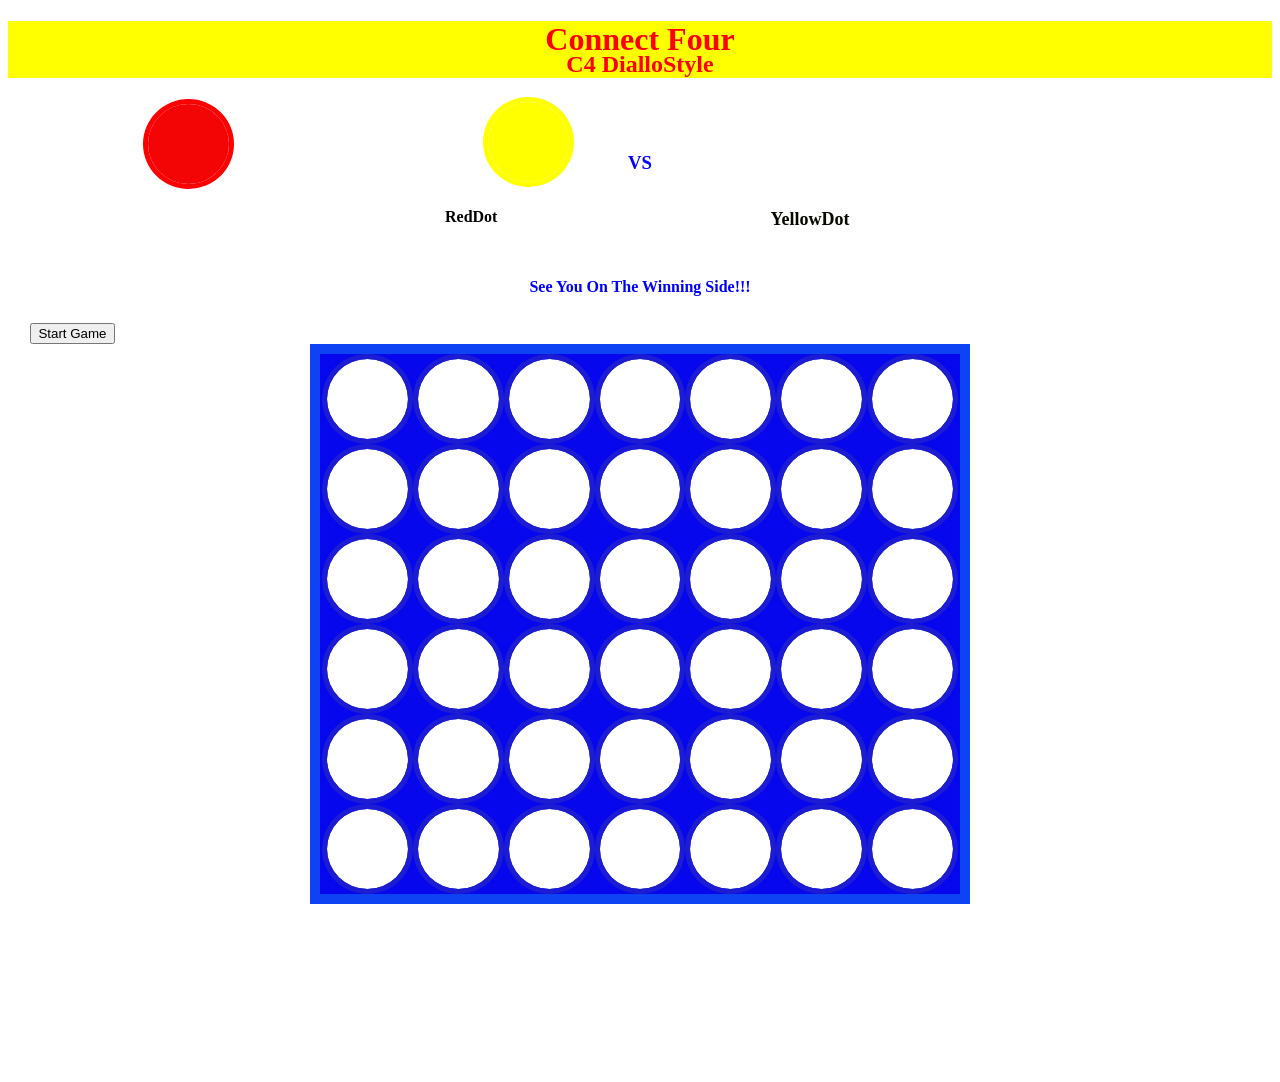
==== index.html @ 9d5be476 "first" ====
<!DOCTYPE html>
<html lang="en">
    <head>
        <title>Connect Four</title>
        <meta charset="UTF-8">
        <meta name="viewport" content="width=device-width, initial-scale=1.0">
        <link rel="stylesheet" href="css/styles.css">
        <script src="js/app.js"></script> 
    </head>
    <body> 
    <h1>Connect Four</h1>    
     <h2>C4 DialloStyle</h2>
     <h4>RedDot</h4>
     <h3>VS</h3>
    <h5>YellowDot</h5>
    <h6>See You On The 
        Winning Side!!!</h6> 
    <div class="startIt">
     <div id="message"></div>
        <button id="Start">Start Game</button>
    </div>
     
    
    
    <div class="cell1"></div>
    <div class="cell2"></div>




     <div class="board">
     
        <div class="cell"></div>
        <div class="cell"></div>
        <div class="cell"></div>
        <div class="cell"></div>
        <div class="cell"></div>
        <div class="cell"></div>
        <div class="cell"></div>
        
        
        <div class="cell"></div>
        <div class="cell"></div>
        <div class="cell"></div>
        <div class="cell"></div>
        <div class="cell"></div>
        <div class="cell"></div>
        <div class="cell"></div>
        
        <div class="cell"></div>
        <div class="cell"></div>
        <div class="cell"></div>
        <div class="cell"></div>
        <div class="cell"></div>
        <div class="cell"></div>
        <div class="cell"></div>
        
        <div class="cell"></div>
        <div class="cell"></div>
        <div class="cell"></div>
        <div class="cell"></div>
        <div class="cell"></div>
        <div class="cell"></div>
        <div class="cell"></div>
        
        <div class="cell"></div>
        <div class="cell"></div>
        <div class="cell"></div>
        <div class="cell"></div>
        <div class="cell"></div>
        <div class="cell"></div>
        <div class="cell"></div>
        
        <div class="cell"></div>
        <div class="cell"></div>
        <div class="cell"></div>
        <div class="cell"></div>
        <div class="cell"></div>
        <div class="cell"></div>
        <div class="cell"></div>
    </div>
        
        
        
   
        
    </body>
    </html>
---- css/styles.css ----
.body{
    background-attachment: fixed;
    background-image: -moz-element();
    background-color: black;
}




.board{
    width: 640px;
    height: 540px;
    grid-template-columns: repeat (7, 110px);
    grid-template-rows: repeat (6, 110px);
    background-color: rgb(7, 7, 238);
    border:10px solid rgb(14, 67, 243);
    margin: 0 auto;
    display: flex;
    justify-content: center;
    flex-wrap: wrap;
    position: relative;
    bottom: 169.8px;
}
  
.cell{
    outline:  5.2px solid rgb(28, 28, 211);
    height: 80px;
    width: 80.8px;
    margin: 5px;
     background-color:white;
    border-radius: 50%
    
}

body h1 {
    text-align: center;
    font-family: cursive;
    font-size: none;
    flex-wrap: wrap;
    color: red;
    background-color: yellow;
}

body h2 {
    text-align: center;
    font-family: cursive;
position: relative;
bottom: 29px;
background-color: yellow;
color: red;
}


.cell:hover{
    background-color: wheat;
}

.red-dot{
    background-color: red;
}

.yellow-dot {
    background-color: yellow;
}
   
   
.h2{
    margin-right: center;
float: right;


}
.cell1 {
    position: relative;
   bottom: 250px;
    left: 140px;
    outline:  5.2px solid red;
    height: 80px;
    width: 80.8px;
    margin: 5;
     background-color:rgb(244, 5, 5);
    border-radius: 50%
}

.cell2 {
    position: relative;
    bottom:332px;
    left: 480px;
    outline:  5.2px solid yellow;
    height: 80px;
    width: 80.8px;
    margin: 5;
     background-color:yellow;
    border-radius: 50%


}

button {
   margin: 0rem 1.4rem ;
  position: relative;
bottom: 10px;
}

h3 {
    text-align: center;
    position: relative;
   bottom: 15px;
    color: blue;
}

h4 {
    text-align: center;
position: relative;
top: 80px;
right: 168.8px;
color: rgb(3, 0, 0)

}

h5 {
    text-align: center;
position: relative;
top: -10px;
left: 170px;
font-size: large;
color: rgb(8, 8, 0);
}

h6 {
   text-align: center;
   font-size: medium;
   font-family: cursive;
   position: relative;
   color: blue;
}
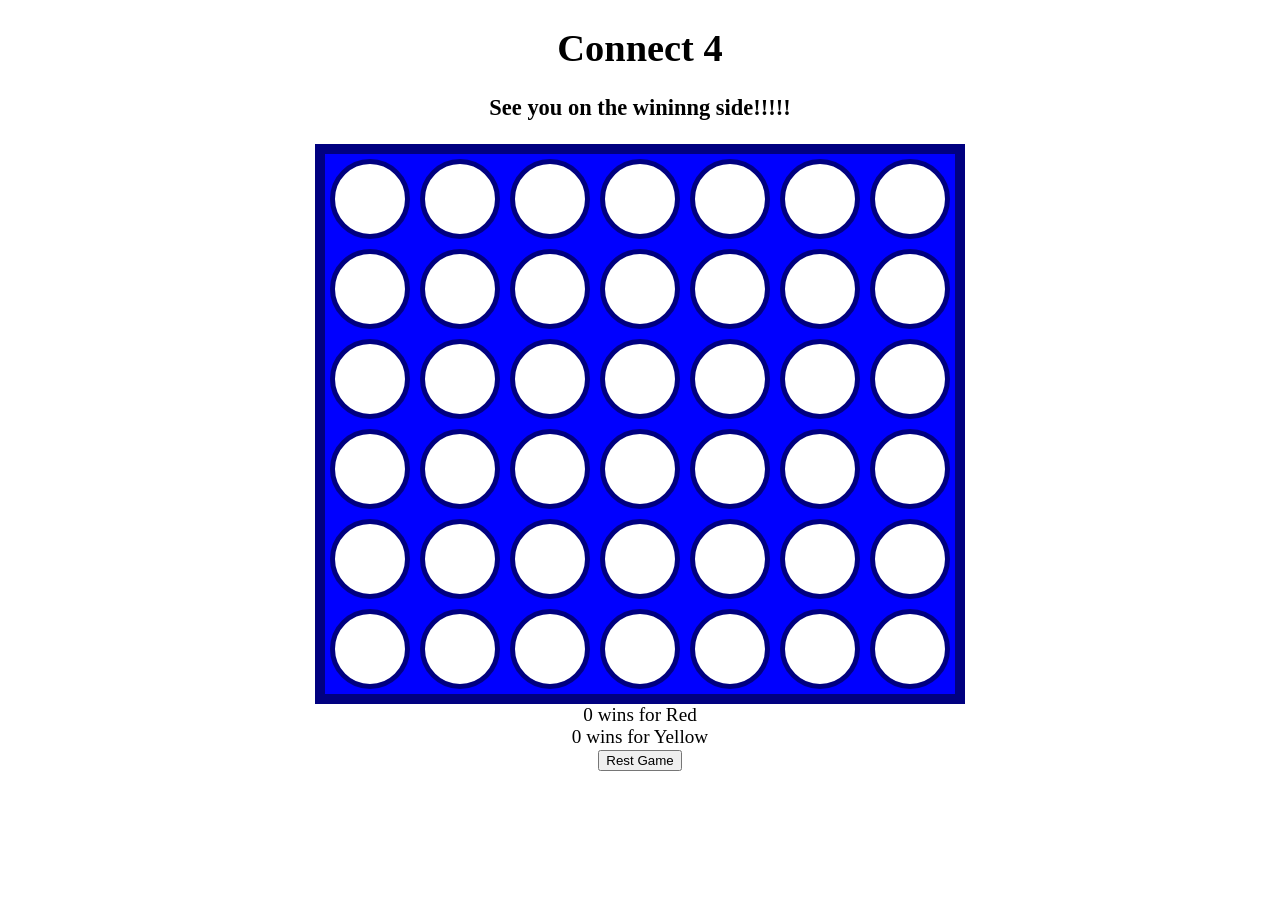
==== commit c72a6107: "reupload connect 4" ====
--- a/index.html
+++ b/index.html
@@ -1,88 +1,45 @@
 <!DOCTYPE html>
-<html lang="en">
+<html>
     <head>
-        <title>Connect Four</title>
         <meta charset="UTF-8">
         <meta name="viewport" content="width=device-width, initial-scale=1.0">
-        <link rel="stylesheet" href="css/styles.css">
-        <script src="js/app.js"></script> 
+        <title> Connect 4</title>
+
+        <link rel="stylesheet" href="styles.css">
+        <script src="app.js"></script>
+
     </head>
-    <body> 
-    <h1>Connect Four</h1>    
-     <h2>C4 DialloStyle</h2>
-     <h4>RedDot</h4>
-     <h3>VS</h3>
-    <h5>YellowDot</h5>
-    <h6>See You On The 
-        Winning Side!!!</h6> 
-    <div class="startIt">
-     <div id="message"></div>
-        <button id="Start">Start Game</button>
-    </div>
-     
-    
-    
-    <div class="cell1"></div>
-    <div class="cell2"></div>
+
+    <body>
+        <h1>Connect 4</h1>
+        <h2 id="winner"></h2>
+        <h3>See you on the wininng side!!!!!</h3>
+        <div id="board"></div>
+        <span id="win-count-red">0</span> wins for Red<br>
+        <span id="win-count-yellow">0</span> wins for Yellow<br>
+        <script src="app.js"></script>
+        
+      
+       <button id="restButton"> Rest Game</button>
+        
+        
+
+
+
+      
+    </bod>                                                                                                                                                             
+        
+
+
+
+   
 
 
 
 
-     <div class="board">
-     
-        <div class="cell"></div>
-        <div class="cell"></div>
-        <div class="cell"></div>
-        <div class="cell"></div>
-        <div class="cell"></div>
-        <div class="cell"></div>
-        <div class="cell"></div>
-        
-        
-        <div class="cell"></div>
-        <div class="cell"></div>
-        <div class="cell"></div>
-        <div class="cell"></div>
-        <div class="cell"></div>
-        <div class="cell"></div>
-        <div class="cell"></div>
-        
-        <div class="cell"></div>
-        <div class="cell"></div>
-        <div class="cell"></div>
-        <div class="cell"></div>
-        <div class="cell"></div>
-        <div class="cell"></div>
-        <div class="cell"></div>
-        
-        <div class="cell"></div>
-        <div class="cell"></div>
-        <div class="cell"></div>
-        <div class="cell"></div>
-        <div class="cell"></div>
-        <div class="cell"></div>
-        <div class="cell"></div>
-        
-        <div class="cell"></div>
-        <div class="cell"></div>
-        <div class="cell"></div>
-        <div class="cell"></div>
-        <div class="cell"></div>
-        <div class="cell"></div>
-        <div class="cell"></div>
-        
-        <div class="cell"></div>
-        <div class="cell"></div>
-        <div class="cell"></div>
-        <div class="cell"></div>
-        <div class="cell"></div>
-        <div class="cell"></div>
-        <div class="cell"></div>
-    </div>
-        
-        
-        
-   
-        
-    </body>
-    </html>
+
+
+
+
+
+</html>
--- a/styles.css
+++ b/styles.css
@@ -0,0 +1,35 @@
+body{
+    font-family: cursive;
+    text-align: center;
+    font-size: larger;
+}
+
+#board {
+    height: 540px;
+    width: 630px;
+
+    background-color: blue;
+    border: 10px solid navy;
+
+    margin: 0 auto;
+    display: flex;
+    flex-wrap: wrap;
+}
+
+.tile {
+    height: 70px;                                                                                               
+    width: 70px;
+    margin: 5px;
+   
+    background-color: white;                                                         
+    border-radius: 50%;
+    border: 5px solid navy;
+}
+
+.red-piece {
+    background-color: red;
+}
+
+.yellow-piece {
+    background-color: yellow;
+}
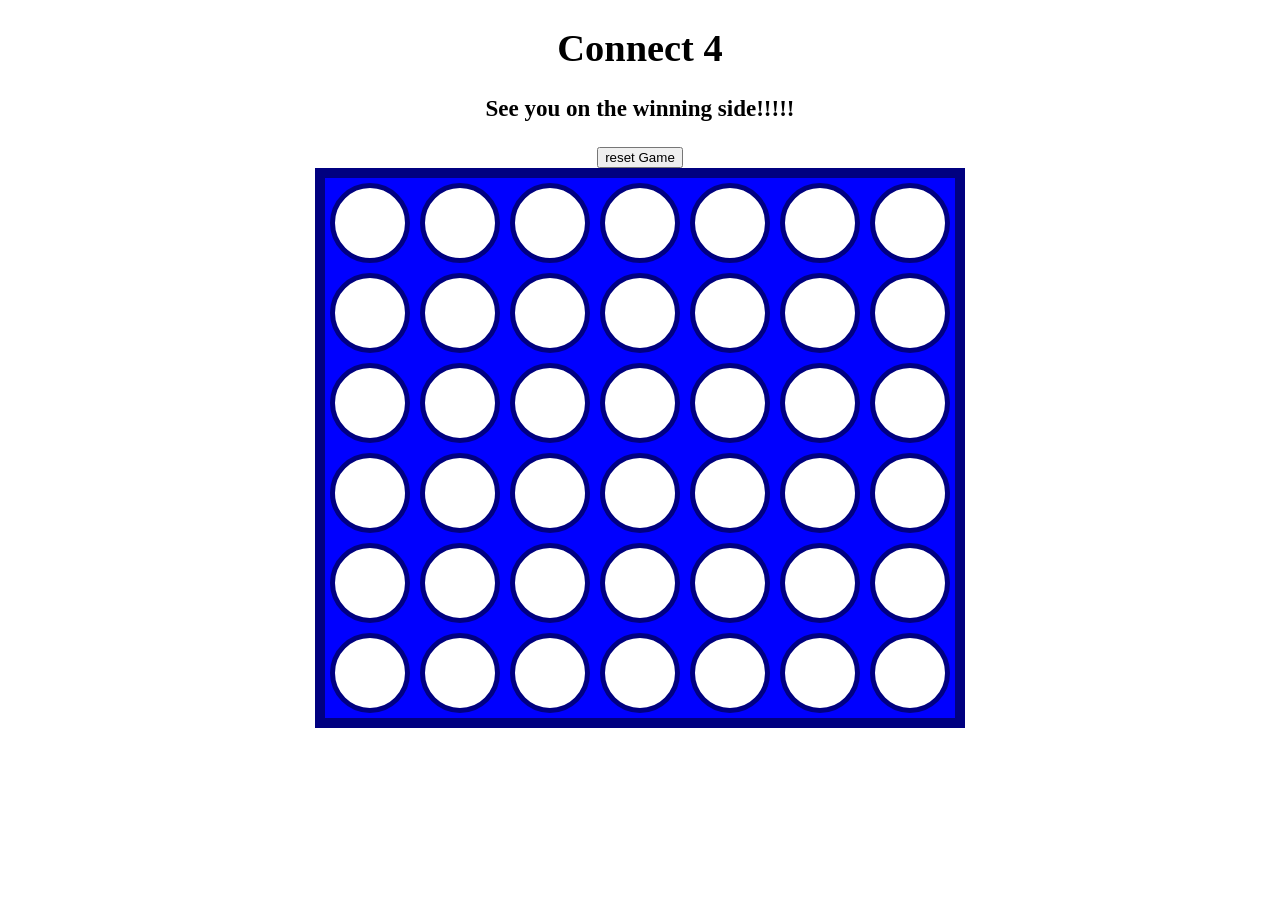
==== commit 7edde2a8: "reuload connect 4 project" ====
--- a/index.html
+++ b/index.html
@@ -1,36 +1,70 @@
 <!DOCTYPE html>
 <html>
-    <head>
-        <meta charset="UTF-8">
-        <meta name="viewport" content="width=device-width, initial-scale=1.0">
-        <title> Connect 4</title>
-
-        <link rel="stylesheet" href="styles.css">
-        <script src="app.js"></script>
-
-    </head>
-
-    <body>
-        <h1>Connect 4</h1>
-        <h2 id="winner"></h2>
-        <h3>See you on the wininng side!!!!!</h3>
-        <div id="board"></div>
-        <span id="win-count-red">0</span> wins for Red<br>
-        <span id="win-count-yellow">0</span> wins for Yellow<br>
-        <script src="app.js"></script>
-        
+<head>
+    <meta charset="UTF-8">
+    <meta name="viewport" content="width=device-width, initial-scale=1.0">
+    <title>Connect 4</title>
+    <link rel="stylesheet" href="styles.css">
+    <script src="app.js"></script>
+</head>
+<body>
+    <h1>Connect 4</h1>
+    <h2 id="winner"></h2>
+    <h3>See you on the winning side!!!!!</h3>
+   
+    <button id="resetButton">reset Game</button>
+        <div id="board">
       
-       <button id="restButton"> Rest Game</button>
-        
+        <div id="0-0" class="tile"></div>
+        <div id="0-1" class="tile"></div>
+        <div id="0-2" class="tile"></div>
+        <div id="0-3" class="tile"></div>
+        <div id="0-4" class="tile"></div>
+        <div id="0-5" class="tile"></div>
+        <div id="0-6" class="tile"></div>
+        <div id="1-0" class="tile"></div>
+        <div id="1-1" class="tile"></div>
+        <div id="1-2" class="tile"></div>
+        <div id="1-3" class="tile"></div>
+        <div id="1-4" class="tile"></div>
+        <div id="1-5" class="tile"></div>
+        <div id="1-6" class="tile"></div>
+        <div id="2-0" class="tile"></div>
+        <div id="2-1" class="tile"></div>
+        <div id="2-2" class="tile"></div>
+        <div id="2-3" class="tile"></div>
+        <div id="2-4" class="tile"></div>
+        <div id="2-5" class="tile"></div>
+        <div id="2-6" class="tile"></div>
+        <div id="3-0" class="tile"></div>
+        <div id="3-1" class="tile"></div>
+        <div id="3-2" class="tile"></div>
+        <div id="3-3" class="tile"></div>
+        <div id="3-4" class="tile"></div>
+        <div id="3-5" class="tile"></div>
+        <div id="3-6" class="tile"></div>
+        <div id="4-0" class="tile"></div>
+        <div id="4-1" class="tile"></div>
+        <div id="4-2" class="tile"></div>
+        <div id="4-3" class="tile"></div>
+        <div id="4-4" class="tile"></div>
+        <div id="4-5" class="tile"></div>
+        <div id="4-6" class="tile"></div>
+        <div id="5-0" class="tile"></div>
+        <div id="5-1" class="tile"></div>
+        <div id="5-2" class="tile"></div>
+        <div id="5-3" class="tile"></div>
+        <div id="5-4" class="tile"></div>
+        <div id="5-5" class="tile"></div>
+        <div id="5-6" class="tile"></div>
+    </div>
         
 
 
 
       
-    </bod>                                                                                                                                                             
+    </body>                                                                                                                                                             
         
-
-
 
    
 
@@ -42,4 +76,4 @@
 
 
 
-</html>+</html> 
--- a/styles.css
+++ b/styles.css
@@ -1,35 +1,64 @@
-body{
+body {
     font-family: cursive;
     text-align: center;
     font-size: larger;
 }
 
+h1 {
+    font-size: 2em;
+}
+
+h2 {
+    font-size: 1.5em;
+}
+
+h3 {
+    font-size: 1.2em;
+}
+
+#win-count-red,
+#win-count-yellow {
+    font-weight: bold;
+}
+
 #board {
     height: 540px;
     width: 630px;
-
     background-color: blue;
     border: 10px solid navy;
-
     margin: 0 auto;
     display: flex;
     flex-wrap: wrap;
 }
 
 .tile {
-    height: 70px;                                                                                               
+    height: 70px;
     width: 70px;
     margin: 5px;
-   
-    background-color: white;                                                         
+    background-color: white;
     border-radius: 50%;
     border: 5px solid navy;
 }
 
-.red-piece {
+.red-disc {
     background-color: red;
 }
 
-.yellow-piece {
+.yellow-disc {
     background-color: yellow;
-}+}
+
+#restButton {
+    margin-top: 20px;
+    padding: 10px 20px;
+    font-size: 1em;
+    background-color: #4CAF50;
+    color: white;
+    border: none;
+    border-radius: 5px;
+    cursor: pointer;
+}
+
+#restButton:hover {
+    background-color: #45a049;
+}
